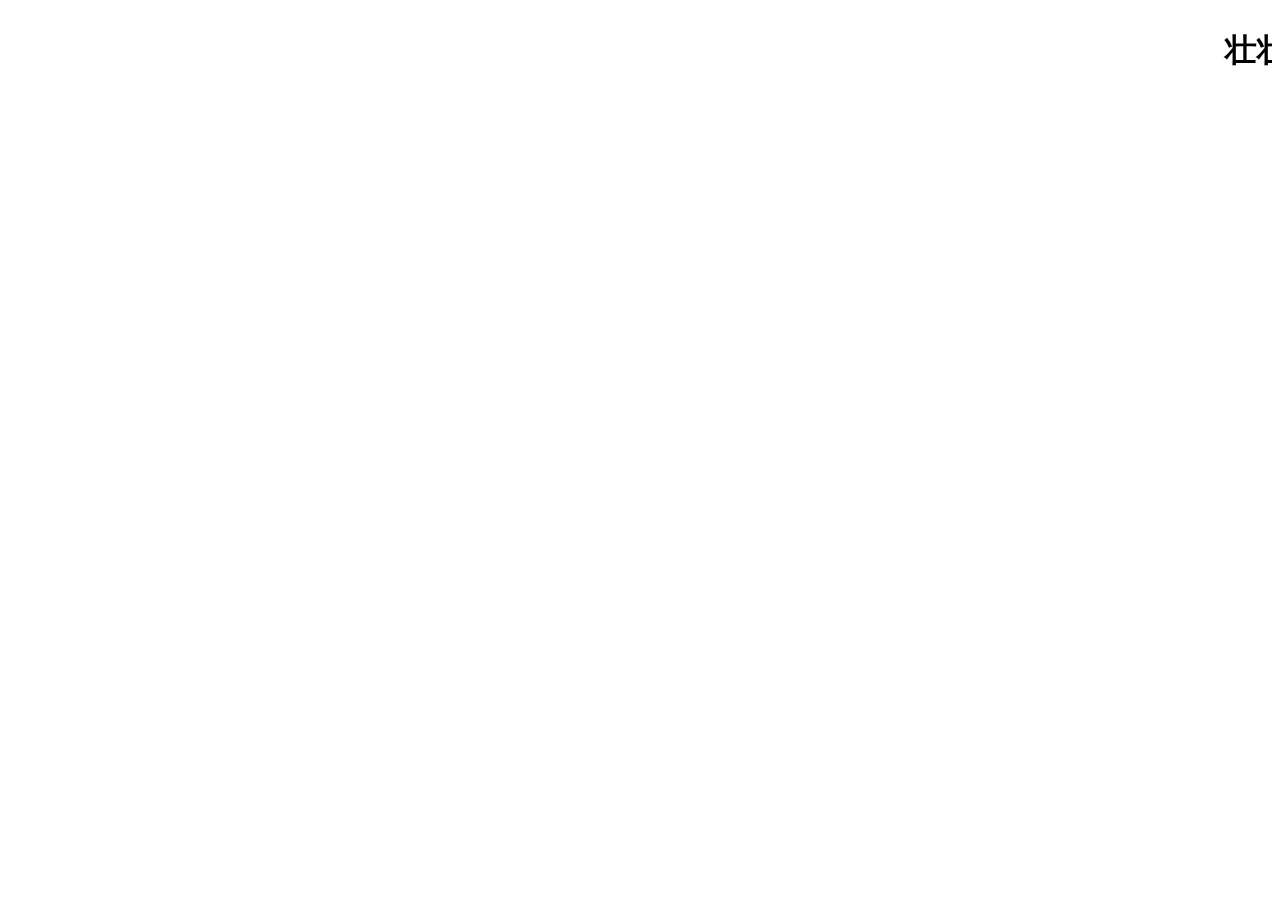
==== index.html @ 7ca693de "a test" ====
<!DOCTYPE html>
<html lang="en">
<head>
    <meta charset="UTF-8">
    <title>Jwk's Workplace</title>
    <link rel="stylesheet" href="static/CSS/main.css">
    <meta name="viewport" id="viewport" content="width=device-width, initial-scale=1">
</head>
<body>
<marquee behavior="scroll" direction="left"><h1>壮壮，我爱你！</h1></marquee>
<!--<img src="static/img/" alt="壮壮">-->
</body>
</html>
---- static/CSS/main.css ----
body{
    text-align: center;
}
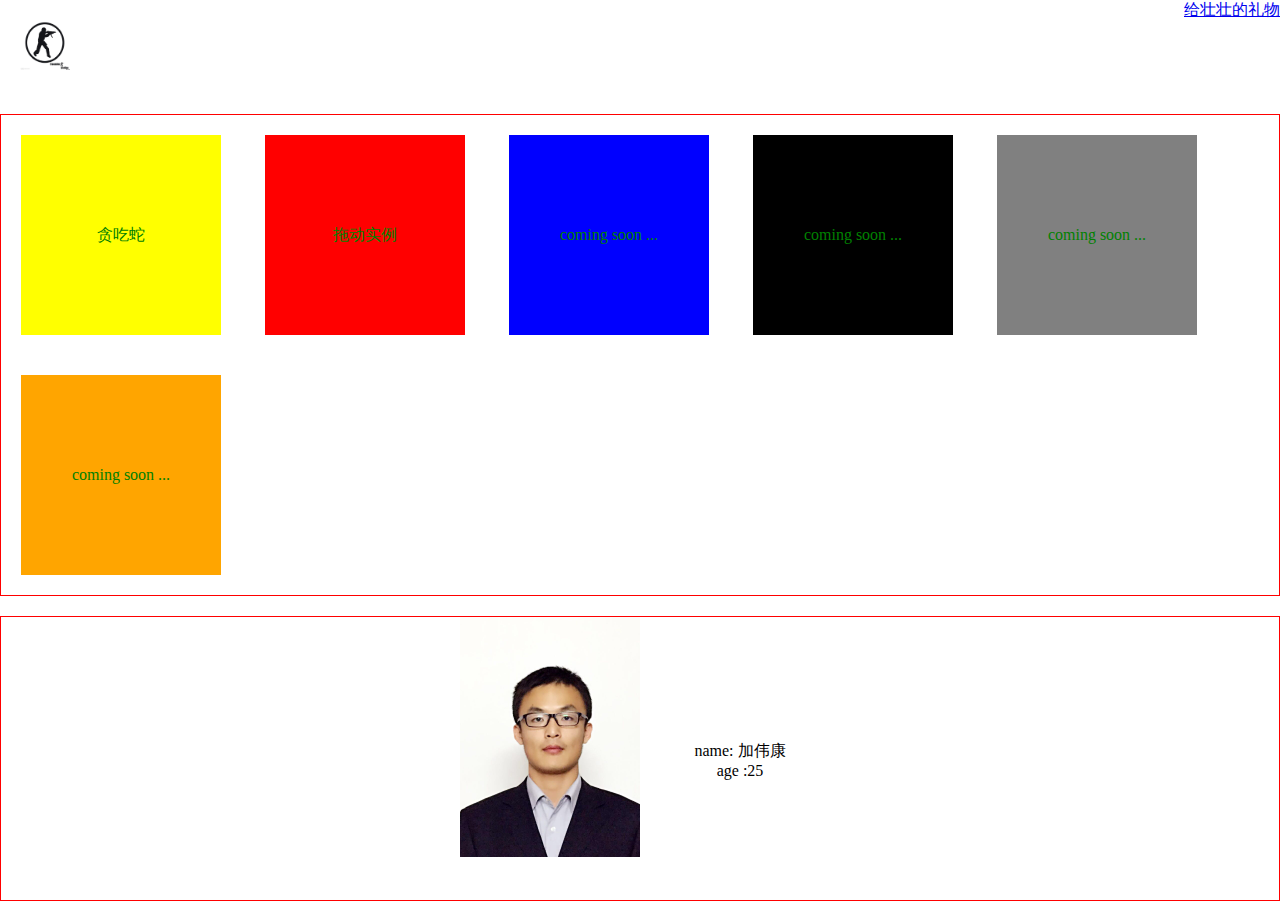
==== commit 1887735d: "a simple update" ====
--- a/index.html
+++ b/index.html
@@ -4,10 +4,41 @@
     <meta charset="UTF-8">
     <title>Jwk's Workplace</title>
     <link rel="stylesheet" href="static/CSS/main.css">
+    <link href="static/IMG/favicon.ico" rel="icon" type="image/x-icon">
     <meta name="viewport" id="viewport" content="width=device-width, initial-scale=1">
 </head>
 <body>
-<marquee behavior="scroll" direction="left"><h1>壮壮，我爱你！</h1></marquee>
-<!--<img src="static/img/" alt="壮壮">-->
+    <header>
+        <div id="nav">
+            <nav>
+                <a href="SunZZ/SunZZ.html">给壮壮的礼物</a>
+            </nav>
+        </div>
+    <div id="logo"><img src="static/IMG/logo.jpg" alt="web logo"></div>
+</header>
+    <div id="sidebar"></div>
+    <content>
+    <div id="Demo" >
+        <a href="Gluttonous Snake/Gluttonous%20Snake.html"><div class="demobox" style="background-color: yellow">贪吃蛇</div></a>
+        <a href="#"><div class="demobox" style="background-color: red">拖动实例</div></a>
+        <a href="#"><div class="demobox" style="background-color: blue">coming soon ...</div></a>
+        <a href="#"><div class="demobox" style="background-color: black">coming soon ...</div></a>
+        <a href="#"><div class="demobox" style="background-color: grey">coming soon ...</div></a>
+        <a href="#"><div class="demobox" style="background-color: orange">coming soon ...</div></a>
+    </div>
+    <div id="self-introduction">
+        <img src="static/IMG/me.jpg">
+        <div id="introduction">
+            <p>
+                name: 加伟康 <br>
+                age&nbsp;:25 <br>
+            </p>
+        </div>
+    </div>
+</content>
+<footer>
+
+</footer>
+<script src="static/JS/main.js"></script>
 </body>
 </html>--- a/static/CSS/main.css
+++ b/static/CSS/main.css
@@ -1,3 +1,61 @@
-body{
+*{
+    margin: 0;
+    padding: 0;
+}
+
+header{
+    margin: 0 0 20px 0;
+}
+
+#nav{
+    float: right;
+}
+
+#logo img{
+    margin: 20px;
+    width: 50px;
+    height: 50px;
+}
+
+#Demo{
+    border: 1px solid red;
+    margin: 20px 0;
+
+}
+
+.demobox{
+    display: inline-block;
+    width: 200px;
+    height: 200px;
+    margin: 20px;
     text-align: center;
-}+    line-height: 200px;
+    color: green;
+}
+
+#Demo a:link{
+    text-decoration: none;
+}
+
+#self-introduction{
+    border: 1px solid red;
+    text-align: center;
+}
+
+#self-introduction img{
+    width: 180px;
+    height: 240px;;
+    position: relative;
+    left: -90px;
+}
+
+#introduction{
+    position: relative;
+    top:-120px;
+    left:100px
+
+}
+
+footer{
+    margin: 20px 0 0 0;
+}
